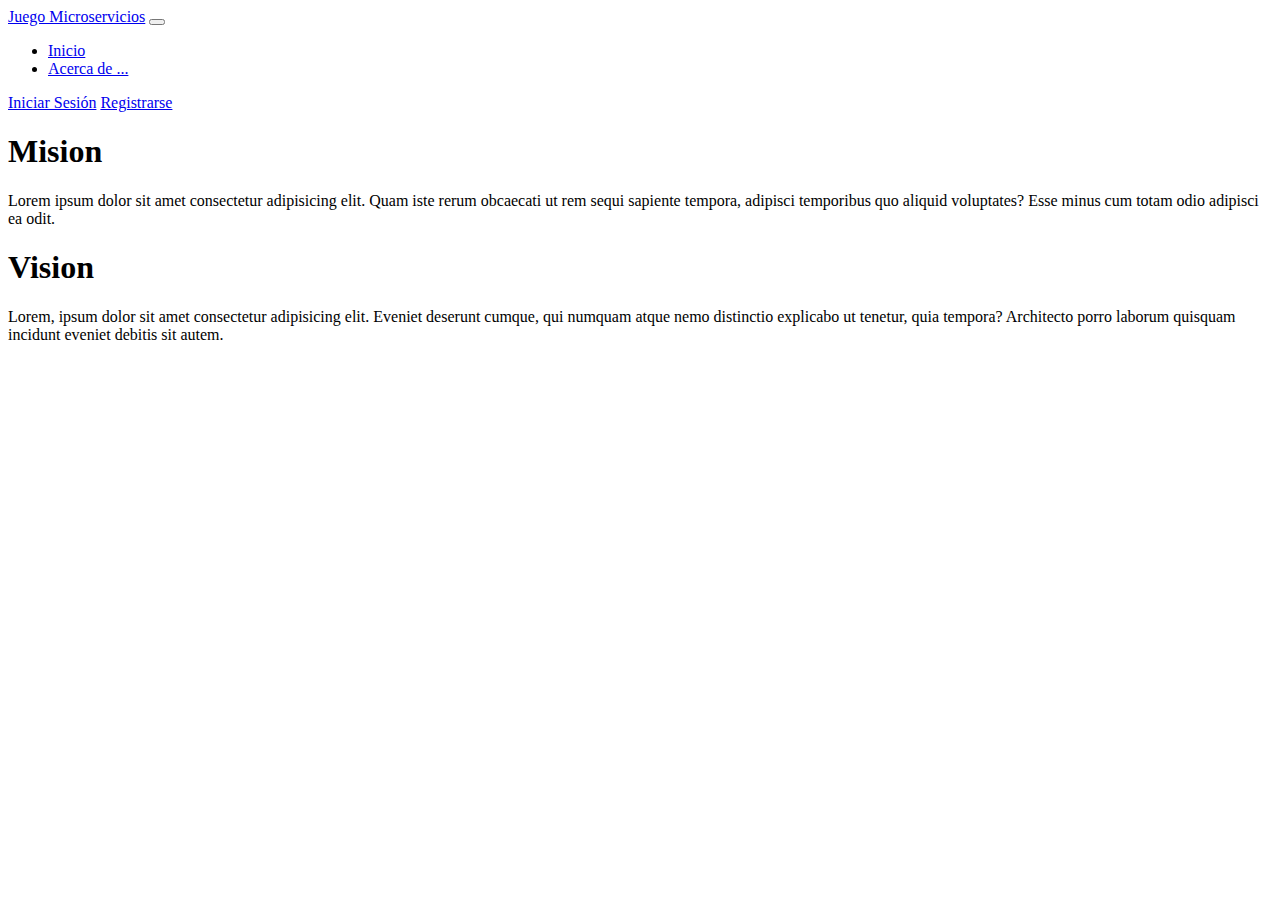
==== frontend/about.html @ df65c34f "Implementación de Vistas: Inicio, Acerca de ..." ====
<!DOCTYPE html>
<html lang="en">
    <head>
        <meta charset="UTF-8" />
        <meta http-equiv="X-UA-Compatible" content="IE=edge" />
        <meta name="viewport" content="width=device-width, initial-scale=1.0" />
        <title>Juego Microservicios</title>
        <link rel="stylesheet" href="CSS/style.css" />
        <script src="JS/Hilos.js"></script>
        <script src="JS/script.js"></script>
        <link
          href="https://cdn.jsdelivr.net/npm/bootstrap@5.1.3/dist/css/bootstrap.min.css"
          rel="stylesheet"
          integrity="sha384-1BmE4kWBq78iYhFldvKuhfTAU6auU8tT94WrHftjDbrCEXSU1oBoqyl2QvZ6jIW3"
          crossorigin="anonymous"
        />
        <!-- JavaScript Bundle with Popper -->
        <script
          src="https://cdn.jsdelivr.net/npm/bootstrap@5.1.3/dist/js/bootstrap.bundle.min.js"
          integrity="sha384-ka7Sk0Gln4gmtz2MlQnikT1wXgYsOg+OMhuP+IlRH9sENBO0LRn5q+8nbTov4+1p"
          crossorigin="anonymous"
        ></script>
      </head>
<body>
    <div class="background">
        <nav class="navbar navbar-dark navbar-expand bg-primary">
            <div class="container-fluid">
              <a class="navbar-brand" href="#">Juego Microservicios</a>
              <button
                class="navbar-toggler"
                type="button"
                data-bs-toggle="collapse"
                data-bs-target="#navbarSupportedContent"
                aria-controls="navbarSupportedContent"
                aria-expanded="false"
                aria-label="Toggle navigation"
              >
                <span class="navbar-toggler-icon"></span>
              </button>
              <div class="collapse navbar-collapse" id="navbarSupportedContent">
                <ul class="navbar-nav me-auto mb-2 mb-lg-0">
                  <li class="nav-item">
                    <a class="nav-link active" aria-current="page" href="index.html"
                      >Inicio</a
                    >
                  </li>
                  <li class="nav-item">
                    <a class="nav-link" href="about.html">Acerca de ...</a>
                  </li>
                </ul>
                <form class="d-flex p-1">
                  <a class="btn btn-success" type="button" href="#"
                    >Iniciar Sesión</a
                  >
                  <a class="btn btn-warning ms-3" type="button" href="register.html"
                    >Registrarse</a
                  >
                </form>
              </div>
            </div>
          </nav>

        <div class="container mt-3">
            <div class="row container mx-auto">
                <div class="col-6 text-center">
                  <h1>Mision</h1>
                  <p>
                    Lorem ipsum dolor sit amet consectetur adipisicing elit. Quam iste
                    rerum obcaecati ut rem sequi sapiente tempora, adipisci temporibus
                    quo aliquid voluptates? Esse minus cum totam odio adipisci ea
                    odit.
                  </p>
                </div>
                <div class="col-6 text-center">
                  <h1>Vision</h1>
                  <p>
                    Lorem, ipsum dolor sit amet consectetur adipisicing elit. Eveniet
                    deserunt cumque, qui numquam atque nemo distinctio explicabo ut
                    tenetur, quia tempora? Architecto porro laborum quisquam incidunt
                    eveniet debitis sit autem.
                  </p>
                </div>
              </div>
        </div>
    </div>
</body>
</html>
---- frontend/CSS/style.css ----
.background{
    background-color: white;
}
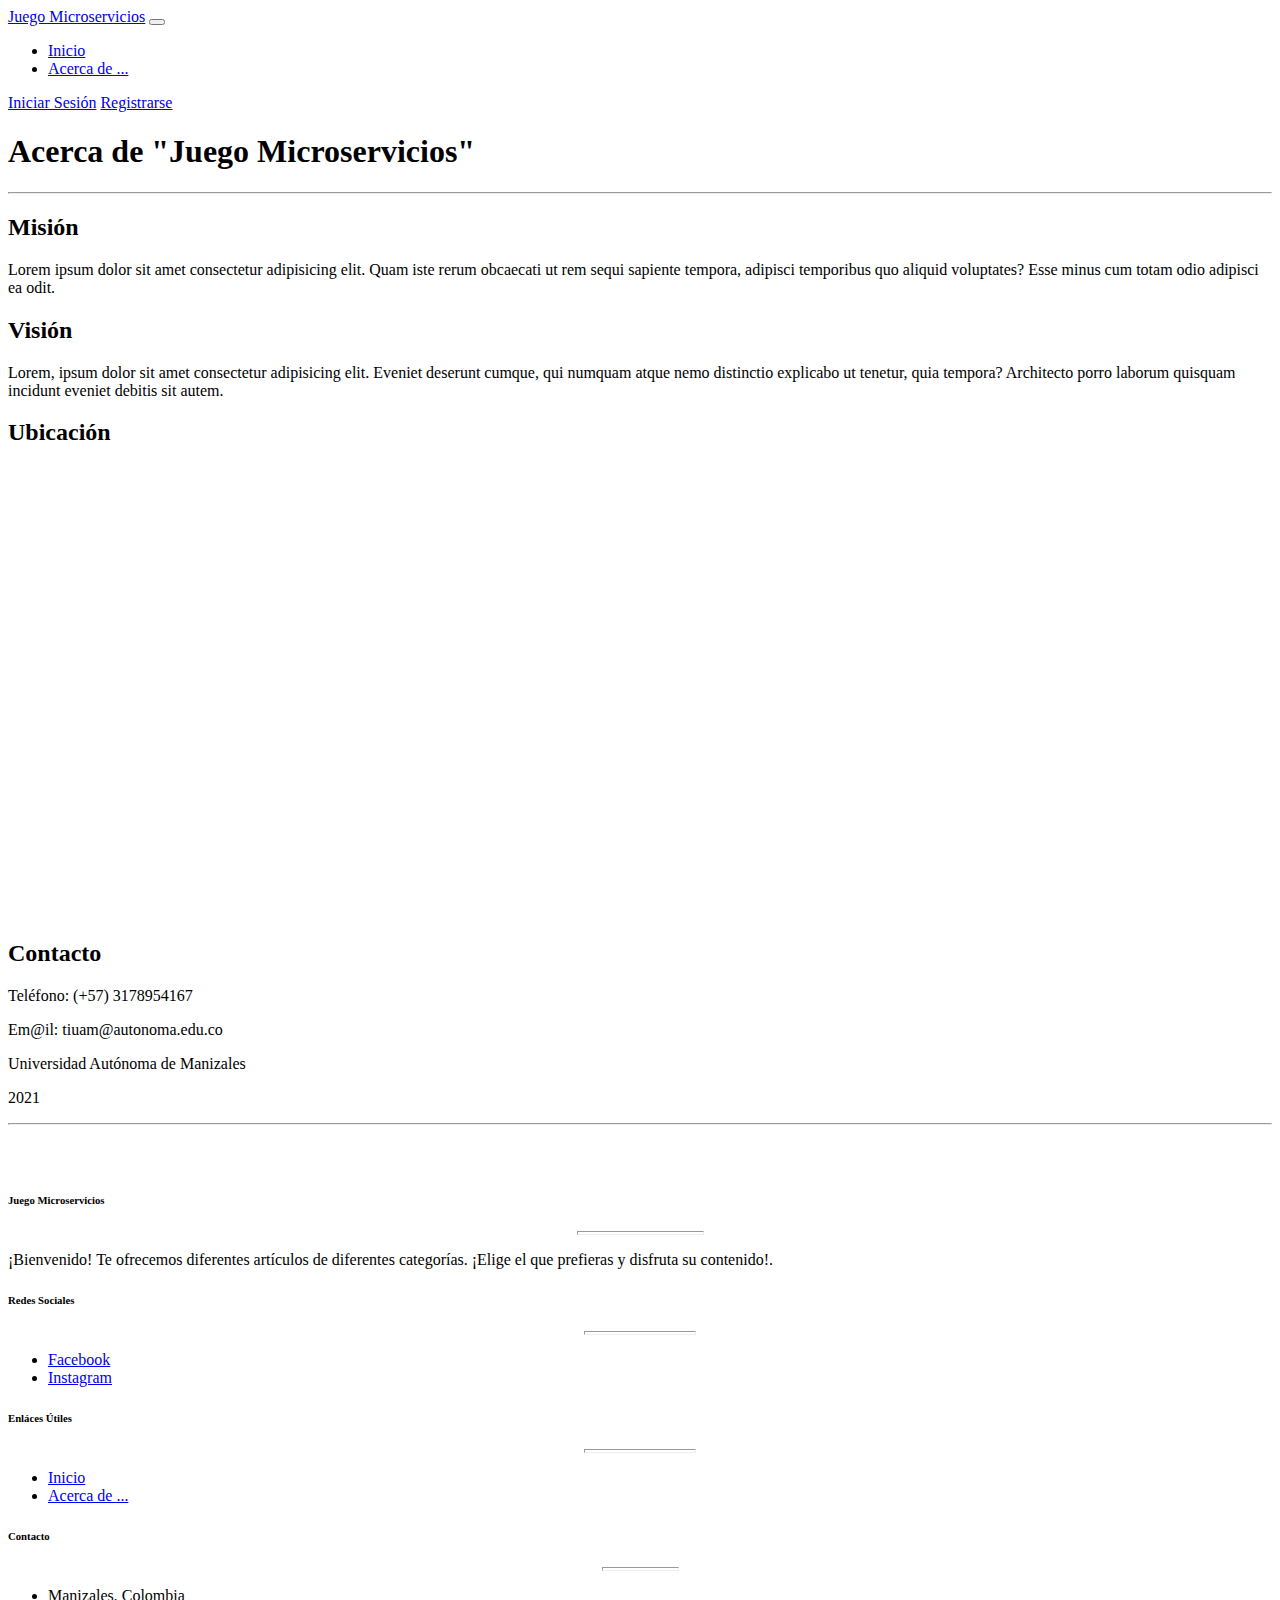
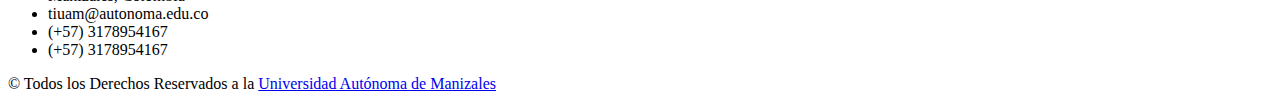
==== commit 72d310d2: "Implementación de Vistas: Login & Register ..." ====
--- a/frontend/about.html
+++ b/frontend/about.html
@@ -1,87 +1,203 @@
 <!DOCTYPE html>
 <html lang="en">
-    <head>
-        <meta charset="UTF-8" />
-        <meta http-equiv="X-UA-Compatible" content="IE=edge" />
-        <meta name="viewport" content="width=device-width, initial-scale=1.0" />
-        <title>Juego Microservicios</title>
-        <link rel="stylesheet" href="CSS/style.css" />
-        <script src="JS/Hilos.js"></script>
-        <script src="JS/script.js"></script>
-        <link
-          href="https://cdn.jsdelivr.net/npm/bootstrap@5.1.3/dist/css/bootstrap.min.css"
-          rel="stylesheet"
-          integrity="sha384-1BmE4kWBq78iYhFldvKuhfTAU6auU8tT94WrHftjDbrCEXSU1oBoqyl2QvZ6jIW3"
-          crossorigin="anonymous"
-        />
-        <!-- JavaScript Bundle with Popper -->
-        <script
-          src="https://cdn.jsdelivr.net/npm/bootstrap@5.1.3/dist/js/bootstrap.bundle.min.js"
-          integrity="sha384-ka7Sk0Gln4gmtz2MlQnikT1wXgYsOg+OMhuP+IlRH9sENBO0LRn5q+8nbTov4+1p"
-          crossorigin="anonymous"
-        ></script>
-      </head>
-<body>
+  <head>
+    <meta charset="UTF-8" />
+    <meta http-equiv="X-UA-Compatible" content="IE=edge" />
+    <meta name="viewport" content="width=device-width, initial-scale=1.0" />
+    <title>Juego Microservicios</title>
+    <link rel="stylesheet" href="CSS/style.css" />
+    <script src="JS/Hilos.js"></script>
+    <script src="JS/script.js"></script>
+    <link
+      href="https://cdn.jsdelivr.net/npm/bootstrap@5.1.3/dist/css/bootstrap.min.css"
+      rel="stylesheet"
+      integrity="sha384-1BmE4kWBq78iYhFldvKuhfTAU6auU8tT94WrHftjDbrCEXSU1oBoqyl2QvZ6jIW3"
+      crossorigin="anonymous"
+    />
+    <!-- JavaScript Bundle with Popper -->
+    <script
+      src="https://cdn.jsdelivr.net/npm/bootstrap@5.1.3/dist/js/bootstrap.bundle.min.js"
+      integrity="sha384-ka7Sk0Gln4gmtz2MlQnikT1wXgYsOg+OMhuP+IlRH9sENBO0LRn5q+8nbTov4+1p"
+      crossorigin="anonymous"
+    ></script>
+  </head>
+  <body>
     <div class="background">
-        <nav class="navbar navbar-dark navbar-expand bg-primary">
-            <div class="container-fluid">
-              <a class="navbar-brand" href="#">Juego Microservicios</a>
-              <button
-                class="navbar-toggler"
-                type="button"
-                data-bs-toggle="collapse"
-                data-bs-target="#navbarSupportedContent"
-                aria-controls="navbarSupportedContent"
-                aria-expanded="false"
-                aria-label="Toggle navigation"
+      <nav class="navbar navbar-dark navbar-expand bg-primary">
+        <div class="container-fluid">
+          <a class="navbar-brand" href="#">Juego Microservicios</a>
+          <button
+            class="navbar-toggler"
+            type="button"
+            data-bs-toggle="collapse"
+            data-bs-target="#navbarSupportedContent"
+            aria-controls="navbarSupportedContent"
+            aria-expanded="false"
+            aria-label="Toggle navigation"
+          >
+            <span class="navbar-toggler-icon"></span>
+          </button>
+          <div class="collapse navbar-collapse" id="navbarSupportedContent">
+            <ul class="navbar-nav me-auto mb-2 mb-lg-0">
+              <li class="nav-item">
+                <a class="nav-link active" aria-current="page" href="index.html"
+                  >Inicio</a
+                >
+              </li>
+              <li class="nav-item">
+                <a class="nav-link" href="about.html">Acerca de ...</a>
+              </li>
+            </ul>
+            <form class="d-flex p-1">
+              <a class="btn btn-success" type="button" href="login.html"
+                >Iniciar Sesión</a
               >
-                <span class="navbar-toggler-icon"></span>
-              </button>
-              <div class="collapse navbar-collapse" id="navbarSupportedContent">
-                <ul class="navbar-nav me-auto mb-2 mb-lg-0">
-                  <li class="nav-item">
-                    <a class="nav-link active" aria-current="page" href="index.html"
-                      >Inicio</a
-                    >
-                  </li>
-                  <li class="nav-item">
-                    <a class="nav-link" href="about.html">Acerca de ...</a>
-                  </li>
-                </ul>
-                <form class="d-flex p-1">
-                  <a class="btn btn-success" type="button" href="#"
-                    >Iniciar Sesión</a
+              <a class="btn btn-warning ms-3" type="button" href="register.html"
+                >Registrarse</a
+              >
+            </form>
+          </div>
+        </div>
+      </nav>
+
+      <div class="container mt-3">
+        <div class="col text-center">
+          <h1 class="display-5">
+            <h1>Acerca de "Juego Microservicios"</h1>
+          </h1>
+          <hr />
+          <div class="container mt-3">
+            <div class="row container mx-auto">
+              <div class="col-6 text-center">
+                <h2 class="mb-5">Misión</h2>
+                <p class="lead">
+                  Lorem ipsum dolor sit amet consectetur adipisicing elit. Quam
+                  iste rerum obcaecati ut rem sequi sapiente tempora, adipisci
+                  temporibus quo aliquid voluptates? Esse minus cum totam odio
+                  adipisci ea odit.
+                </p>
+              </div>
+              <div class="col-6 text-center">
+                <h2 class="mb-5">Visión</h2>
+                <p class="lead">
+                  Lorem, ipsum dolor sit amet consectetur adipisicing elit.
+                  Eveniet deserunt cumque, qui numquam atque nemo distinctio
+                  explicabo ut tenetur, quia tempora? Architecto porro laborum
+                  quisquam incidunt eveniet debitis sit autem.
+                </p>
+              </div>
+            </div>
+            <div class="container mt-3">
+            <div class="row container mx-auto">
+              <div class="col-6 text-center">
+                <h2 class="mb-5">Ubicación</h2>
+                <iframe
+                    src="https://www.google.com/maps/embed?pb=!1m18!1m12!1m3!1d95265.2275011847!2d-75.57123218623457!3d5.124732364534143!2m3!1f0!2f0!3f0!3m2!1i1024!2i768!4f13.1!3m3!1m2!1s0x8e476f8c1179651b%3A0x18322787cebd6883!2sUniversidad%20Aut%C3%B3noma%20de%20Manizales!5e0!3m2!1ses-419!2sco!4v1606459082070!5m2!1ses-419!2sco"
+                    width="600"
+                    height="450"
+                    frameborder="0"
+                    style="border: 0"
+                    allowfullscreen=""
+                    aria-hidden="false"
+                    tabindex="0"
+                ></iframe>
+              </div>
+              <div class="col-6 text-center">
+                <h2 class="mb-5">Contacto</h2>
+                <p class="lead">Teléfono: (+57) 3178954167</p>
+                <p class="lead">Em@il: tiuam@autonoma.edu.co</p>
+                <p class="lead">Universidad Autónoma de Manizales</p>
+                <p class="lead">2021</p>
+              </div>
+            </div>
+          </div>
+        </div>
+      </div>
+    </div>
+    <hr>
+    <footer class="page-footer bg-primary text-light">
+
+        <br><br>
+        <div class="container text-center text-md-left">
+          <div class="row">
+            <div class="col-md-3 mx-auto mb-10">
+              <h6 class="text-uppercase font-weight-bold">Juego Microservicios</h6>
+              <hr
+                class="mb-4 mt-0 d-inline-block mx-auto"
+                style="width: 125px; height: 2px"
+              />
+              <p class="mt-2">
+                ¡Bienvenido! Te ofrecemos diferentes artículos de diferentes
+                categorías. ¡Elige el que prefieras y disfruta su contenido!.
+              </p>
+            </div>
+
+            <div class="col-md-2 mx-auto mb-4">
+              <h6 class="text-uppercase font-weight-bold">Redes Sociales</h6>
+              <hr
+                class="bg-light mb-4 mt-0 d-inline-block mx-auto"
+                style="width: 110px; height: 2px"
+              />
+              <ul class="list-unstyled">
+                <li class="my-2">
+                  <a href="#" class="link-light">Facebook</a>
+                </li>
+                <li class="my-2">
+                  <a href="#" class="link-light"
+                    >Instagram</a
                   >
-                  <a class="btn btn-warning ms-3" type="button" href="register.html"
-                    >Registrarse</a
+                </li>
+              </ul>
+            </div>
+
+            <div class="col-md-2 mx-auto mb-4">
+              <h6 class="text-uppercase font-weight-bold">Enláces Útiles</h6>
+              <hr
+                class="bg-light mb-4 mt-0 d-inline-block mx-auto"
+                style="width: 110px; height: 2px"
+              />
+              <ul class="list-unstyled">
+                <li class="my-2">
+                  <a href="#" class="link-light">Inicio</a>
+                </li>
+                <li class="my-2">
+                  <a href="#" class="link-light"
+                    >Acerca de ...</a
                   >
-                </form>
-              </div>
-            </div>
-          </nav>
-
-        <div class="container mt-3">
-            <div class="row container mx-auto">
-                <div class="col-6 text-center">
-                  <h1>Mision</h1>
-                  <p>
-                    Lorem ipsum dolor sit amet consectetur adipisicing elit. Quam iste
-                    rerum obcaecati ut rem sequi sapiente tempora, adipisci temporibus
-                    quo aliquid voluptates? Esse minus cum totam odio adipisci ea
-                    odit.
-                  </p>
-                </div>
-                <div class="col-6 text-center">
-                  <h1>Vision</h1>
-                  <p>
-                    Lorem, ipsum dolor sit amet consectetur adipisicing elit. Eveniet
-                    deserunt cumque, qui numquam atque nemo distinctio explicabo ut
-                    tenetur, quia tempora? Architecto porro laborum quisquam incidunt
-                    eveniet debitis sit autem.
-                  </p>
-                </div>
-              </div>
-        </div>
-    </div>
-</body>
-</html>+                </li>
+              </ul>
+            </div>
+
+            <div class="col-md-3 mx-auto mb-4">
+              <h6 class="text-uppercase font-weight-bold">Contacto</h6>
+              <hr
+                class="bg-light mb-4 mt-0 d-inline-block mx-auto"
+                style="width: 75px; height: 2px"
+              />
+              <ul class="list-unstyled">
+                <li class="my-2">
+                  <i class="fas fa-home mr-3"></i> Manizales, Colombia
+                </li>
+                <li class="my-2">
+                  <i class="fas fa-envelope mr-3"></i> tiuam@autonoma.edu.co
+                </li>
+                <li class="my-2">
+                  <i class="fas fa-phone mr-3"></i> (+57) 3178954167
+                </li>
+                <li class="my-2">
+                  <i class="fas fa-print mr-3"></i> (+57) 3178954167
+                </li>
+              </ul>
+            </div>
+          </div>
+        </div>
+
+        <div class="footer-copyright text-center py-3">
+          <p>
+            &copy; Todos los Derechos Reservados a la
+            <a href="#" class="link-light">Universidad Autónoma de Manizales</a>
+          </p>
+        </div>
+      </footer>
+  </body>
+</html>
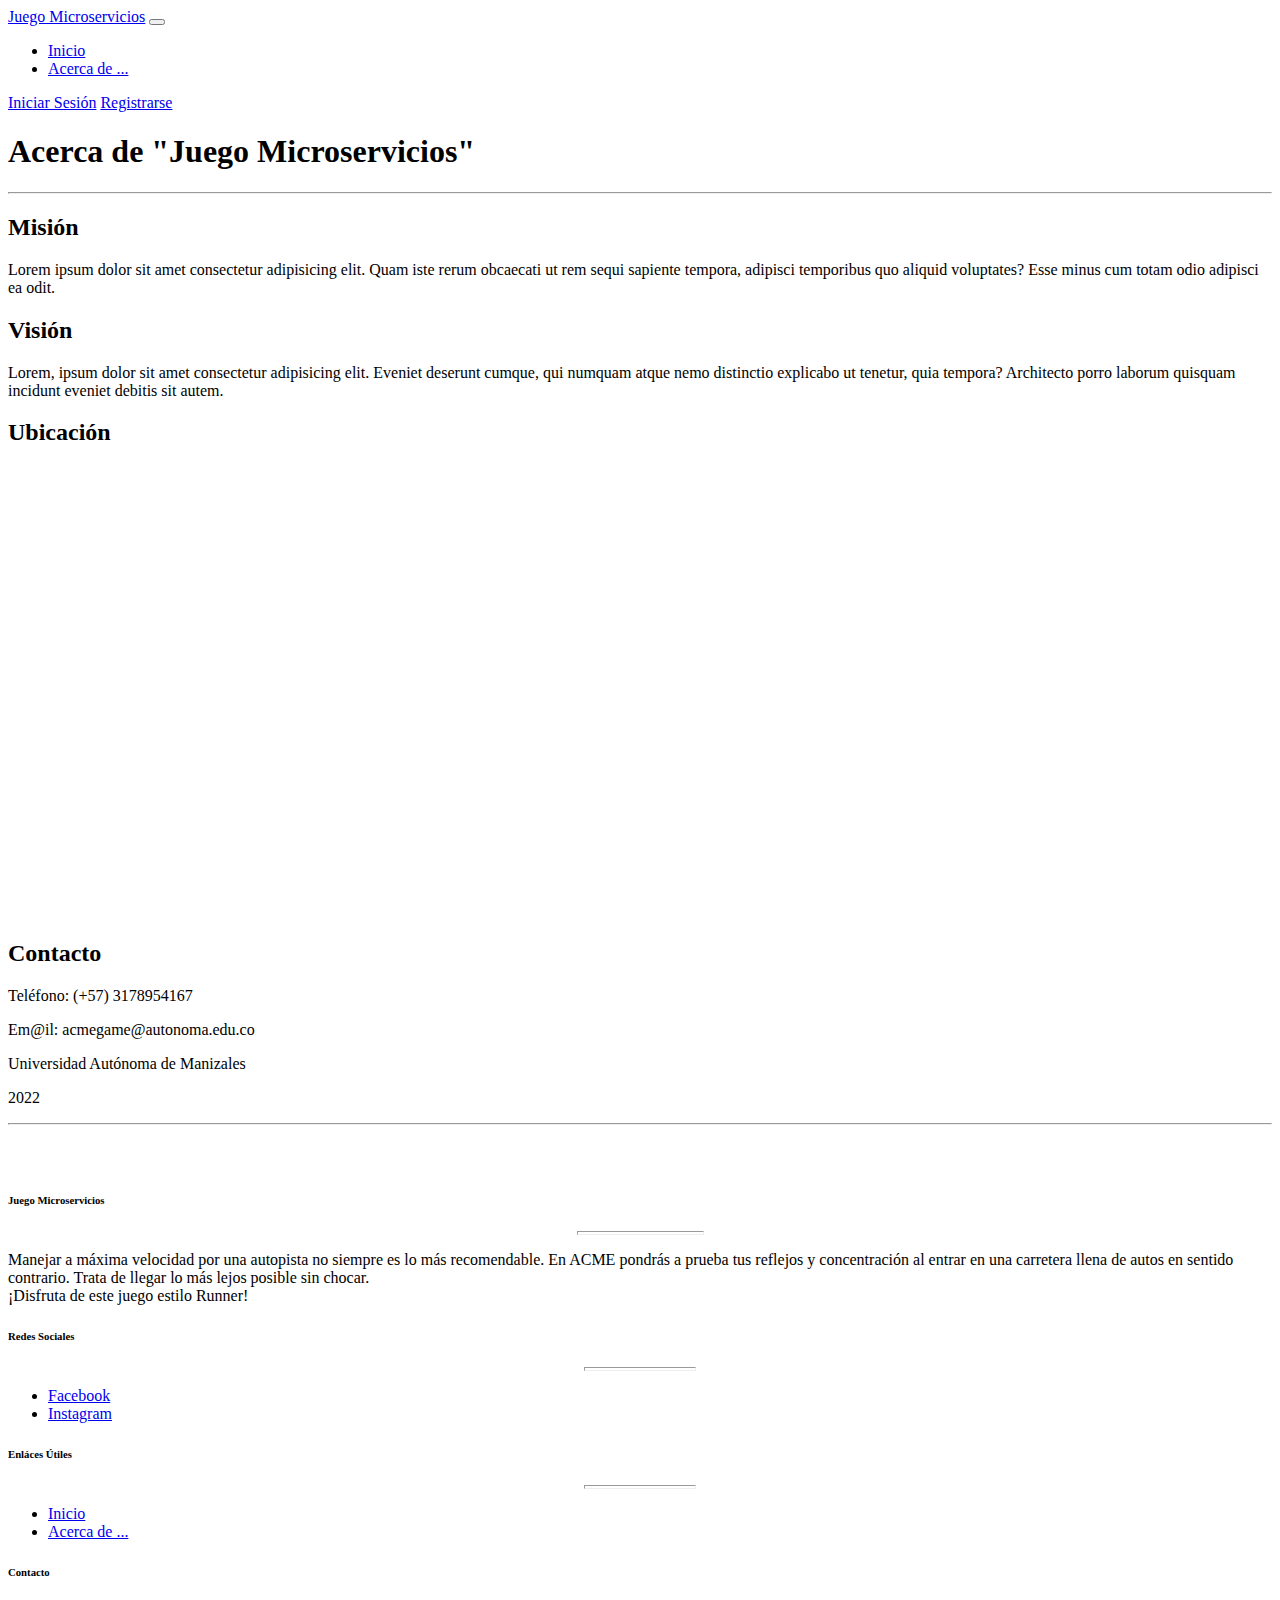
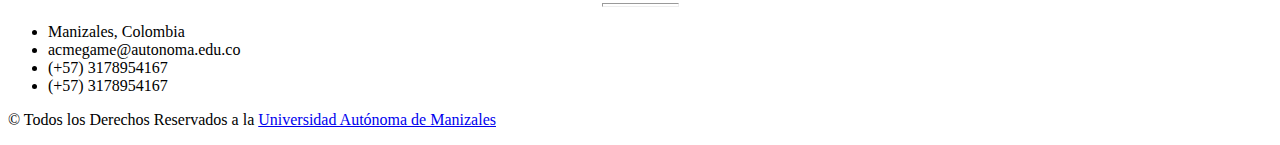
==== commit d33b441d: "Ajustes menos el Formularios ..." ====
--- a/frontend/about.html
+++ b/frontend/about.html
@@ -7,7 +7,7 @@
     <title>Juego Microservicios</title>
     <link rel="stylesheet" href="CSS/style.css" />
     <script src="JS/Hilos.js"></script>
-    <script src="JS/script.js"></script>
+    <script src="JS/user.js"></script>
     <link
       href="https://cdn.jsdelivr.net/npm/bootstrap@5.1.3/dist/css/bootstrap.min.css"
       rel="stylesheet"
@@ -21,7 +21,7 @@
       crossorigin="anonymous"
     ></script>
   </head>
-  <body>
+  <body onload="isLogin()">
     <div class="background">
       <nav class="navbar navbar-dark navbar-expand bg-primary">
         <div class="container-fluid">
@@ -49,11 +49,14 @@
               </li>
             </ul>
             <form class="d-flex p-1">
-              <a class="btn btn-success" type="button" href="login.html"
+              <a id="login" class="btn btn-success"  type="button" href="login.html"
                 >Iniciar Sesión</a
               >
-              <a class="btn btn-warning ms-3" type="button" href="register.html"
+              <a id="register" class="btn btn-warning ms-3" type="button" href="register.html"
                 >Registrarse</a
+              >
+              <a id="quit" class="btn btn-danger ms-3" type="button" href="index.html"
+                >Salir</a
               >
             </form>
           </div>
@@ -105,9 +108,9 @@
               <div class="col-6 text-center">
                 <h2 class="mb-5">Contacto</h2>
                 <p class="lead">Teléfono: (+57) 3178954167</p>
-                <p class="lead">Em@il: tiuam@autonoma.edu.co</p>
+                <p class="lead">Em@il: acmegame@autonoma.edu.co</p>
                 <p class="lead">Universidad Autónoma de Manizales</p>
-                <p class="lead">2021</p>
+                <p class="lead">2022</p>
               </div>
             </div>
           </div>
@@ -127,8 +130,11 @@
                 style="width: 125px; height: 2px"
               />
               <p class="mt-2">
-                ¡Bienvenido! Te ofrecemos diferentes artículos de diferentes
-                categorías. ¡Elige el que prefieras y disfruta su contenido!.
+                Manejar a máxima velocidad por una autopista no siempre es lo más
+                recomendable. En ACME pondrás a prueba tus reflejos y
+                concentración al entrar en una carretera llena de autos en sentido
+                contrario. Trata de llegar lo más lejos posible sin chocar. <br>
+                ¡Disfruta de este juego estilo Runner!
               </p>
             </div>
 
@@ -140,10 +146,10 @@
               />
               <ul class="list-unstyled">
                 <li class="my-2">
-                  <a href="#" class="link-light">Facebook</a>
-                </li>
-                <li class="my-2">
-                  <a href="#" class="link-light"
+                  <a href="https://www.facebook.com/UAMManizales" class="link-light">Facebook</a>
+                </li>
+                <li class="my-2">
+                  <a href="https://www.instagram.com/uammanizales/?hl=es" class="link-light"
                     >Instagram</a
                   >
                 </li>
@@ -158,10 +164,10 @@
               />
               <ul class="list-unstyled">
                 <li class="my-2">
-                  <a href="#" class="link-light">Inicio</a>
-                </li>
-                <li class="my-2">
-                  <a href="#" class="link-light"
+                  <a href="index.html" class="link-light">Inicio</a>
+                </li>
+                <li class="my-2">
+                  <a href="about.html" class="link-light"
                     >Acerca de ...</a
                   >
                 </li>
@@ -179,7 +185,7 @@
                   <i class="fas fa-home mr-3"></i> Manizales, Colombia
                 </li>
                 <li class="my-2">
-                  <i class="fas fa-envelope mr-3"></i> tiuam@autonoma.edu.co
+                  <i class="fas fa-envelope mr-3"></i> acmegame@autonoma.edu.co
                 </li>
                 <li class="my-2">
                   <i class="fas fa-phone mr-3"></i> (+57) 3178954167
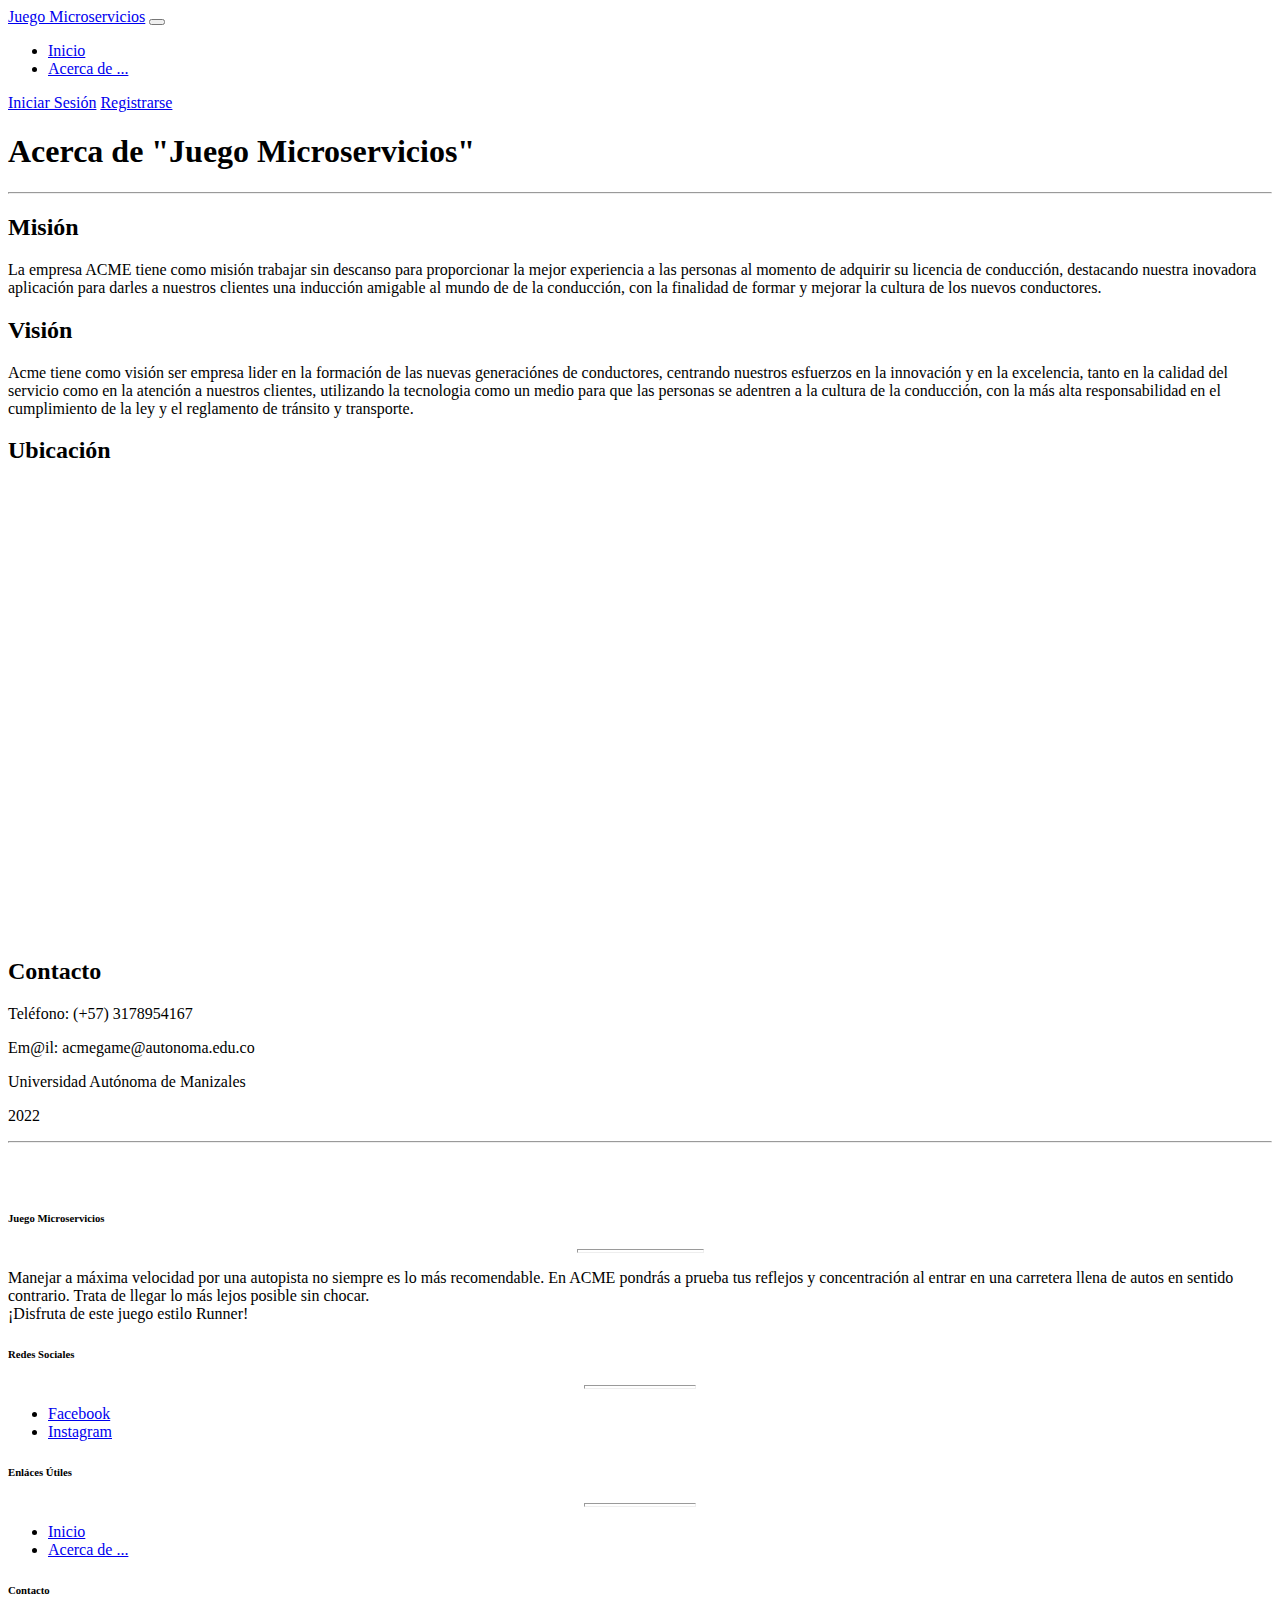
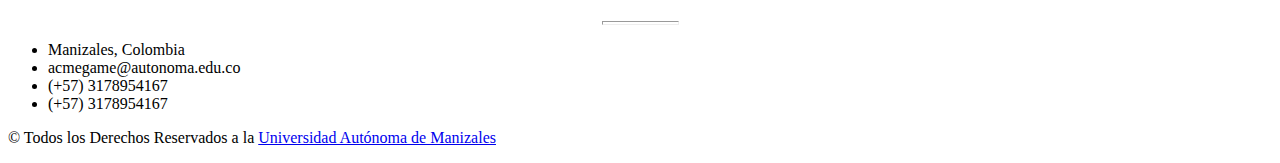
==== commit 07985a08: "Implementación de Misión y Visión" ====
--- a/frontend/about.html
+++ b/frontend/about.html
@@ -74,19 +74,19 @@
               <div class="col-6 text-center">
                 <h2 class="mb-5">Misión</h2>
                 <p class="lead">
-                  Lorem ipsum dolor sit amet consectetur adipisicing elit. Quam
-                  iste rerum obcaecati ut rem sequi sapiente tempora, adipisci
-                  temporibus quo aliquid voluptates? Esse minus cum totam odio
-                  adipisci ea odit.
+                  La empresa ACME tiene como misión trabajar sin descanso para proporcionar la mejor experiencia
+                  a las personas al momento de adquirir su licencia de conducción, destacando nuestra inovadora aplicación
+                  para darles a nuestros clientes una inducción amigable al mundo de de la conducción, con la finalidad de 
+                  formar y mejorar la cultura de los nuevos conductores.
                 </p>
               </div>
               <div class="col-6 text-center">
                 <h2 class="mb-5">Visión</h2>
                 <p class="lead">
-                  Lorem, ipsum dolor sit amet consectetur adipisicing elit.
-                  Eveniet deserunt cumque, qui numquam atque nemo distinctio
-                  explicabo ut tenetur, quia tempora? Architecto porro laborum
-                  quisquam incidunt eveniet debitis sit autem.
+                  Acme tiene como visión ser empresa lider en la formación de las nuevas generaciónes de conductores, centrando nuestros esfuerzos en la innovación 
+                  y en la excelencia, tanto en la calidad del servicio como en la atención a nuestros clientes, utilizando la tecnologia como un medio 
+                  para que las personas se adentren a la cultura de la conducción, con la más alta responsabilidad en el cumplimiento de la ley y
+                  el reglamento de tránsito y transporte.
                 </p>
               </div>
             </div>
--- a/frontend/CSS/style.css
+++ b/frontend/CSS/style.css
@@ -1,3 +1,7 @@
-.background{
+.background {
     background-color: white;
+}
+
+.contscore {
+    color: black;
 }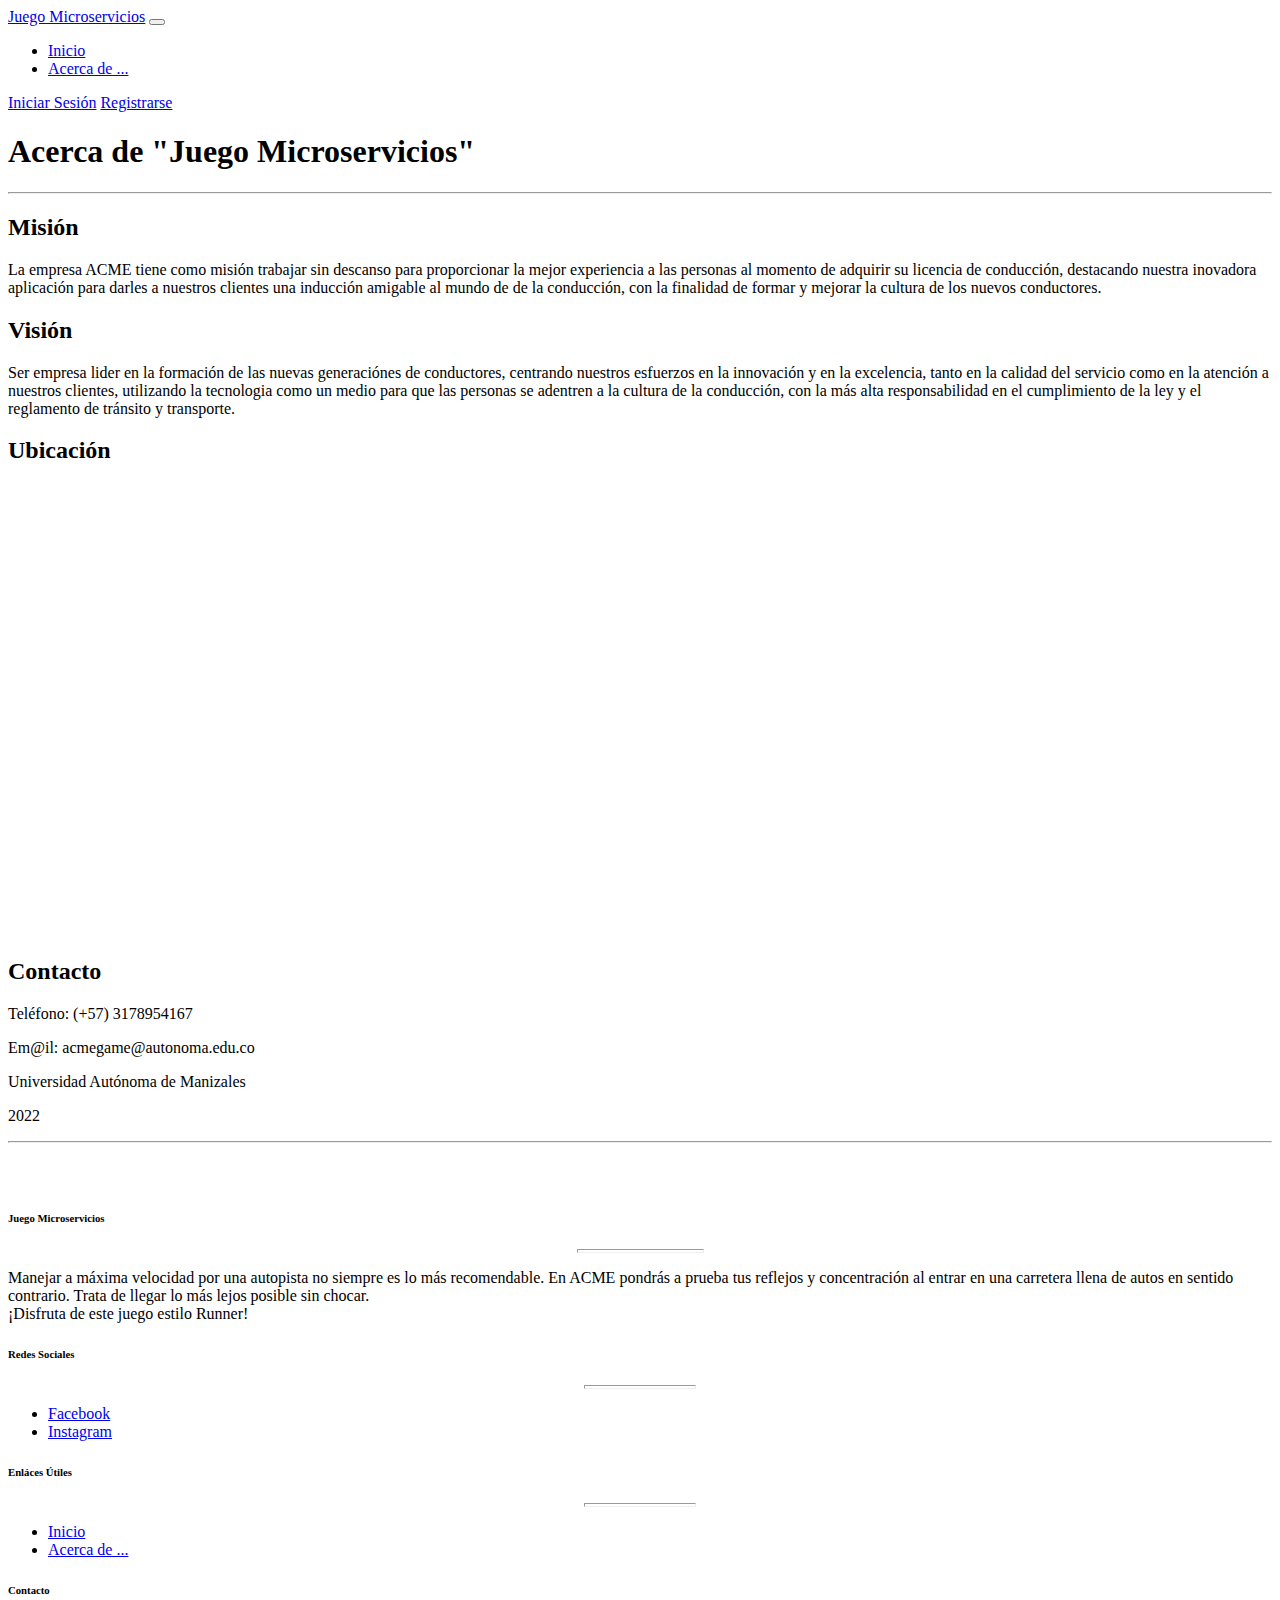
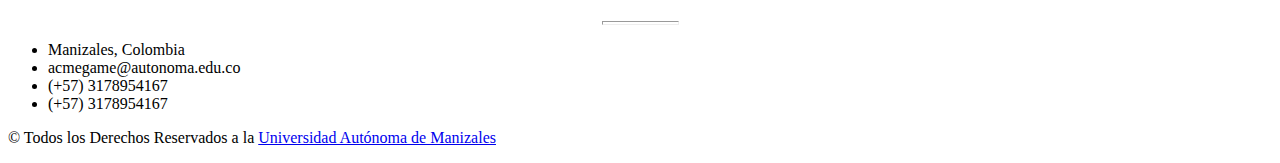
==== commit db72cf42: "proyecto engtrega" ====
--- a/frontend/about.html
+++ b/frontend/about.html
@@ -1,6 +1,7 @@
 <!DOCTYPE html>
 <html lang="en">
-  <head>
+
+<head>
     <meta charset="UTF-8" />
     <meta http-equiv="X-UA-Compatible" content="IE=edge" />
     <meta name="viewport" content="width=device-width, initial-scale=1.0" />
@@ -8,49 +9,31 @@
     <link rel="stylesheet" href="CSS/style.css" />
     <script src="JS/Hilos.js"></script>
     <script src="JS/user.js"></script>
-    <link
-      href="https://cdn.jsdelivr.net/npm/bootstrap@5.1.3/dist/css/bootstrap.min.css"
-      rel="stylesheet"
-      integrity="sha384-1BmE4kWBq78iYhFldvKuhfTAU6auU8tT94WrHftjDbrCEXSU1oBoqyl2QvZ6jIW3"
-      crossorigin="anonymous"
-    />
+    <link href="https://cdn.jsdelivr.net/npm/bootstrap@5.1.3/dist/css/bootstrap.min.css" rel="stylesheet" integrity="sha384-1BmE4kWBq78iYhFldvKuhfTAU6auU8tT94WrHftjDbrCEXSU1oBoqyl2QvZ6jIW3" crossorigin="anonymous" />
     <!-- JavaScript Bundle with Popper -->
-    <script
-      src="https://cdn.jsdelivr.net/npm/bootstrap@5.1.3/dist/js/bootstrap.bundle.min.js"
-      integrity="sha384-ka7Sk0Gln4gmtz2MlQnikT1wXgYsOg+OMhuP+IlRH9sENBO0LRn5q+8nbTov4+1p"
-      crossorigin="anonymous"
-    ></script>
-  </head>
-  <body onload="isLogin()">
+    <script src="https://cdn.jsdelivr.net/npm/bootstrap@5.1.3/dist/js/bootstrap.bundle.min.js" integrity="sha384-ka7Sk0Gln4gmtz2MlQnikT1wXgYsOg+OMhuP+IlRH9sENBO0LRn5q+8nbTov4+1p" crossorigin="anonymous"></script>
+</head>
+
+<body onload="isLogin()">
     <div class="background">
-      <nav class="navbar navbar-dark navbar-expand bg-primary">
-        <div class="container-fluid">
-          <a class="navbar-brand" href="#">Juego Microservicios</a>
-          <button
-            class="navbar-toggler"
-            type="button"
-            data-bs-toggle="collapse"
-            data-bs-target="#navbarSupportedContent"
-            aria-controls="navbarSupportedContent"
-            aria-expanded="false"
-            aria-label="Toggle navigation"
-          >
+        <nav class="navbar navbar-dark navbar-expand bg-primary">
+            <div class="container-fluid">
+                <a class="navbar-brand" href="#">Juego Microservicios</a>
+                <button class="navbar-toggler" type="button" data-bs-toggle="collapse" data-bs-target="#navbarSupportedContent" aria-controls="navbarSupportedContent" aria-expanded="false" aria-label="Toggle navigation">
             <span class="navbar-toggler-icon"></span>
           </button>
-          <div class="collapse navbar-collapse" id="navbarSupportedContent">
-            <ul class="navbar-nav me-auto mb-2 mb-lg-0">
-              <li class="nav-item">
-                <a class="nav-link active" aria-current="page" href="index.html"
-                  >Inicio</a
+                <div class="collapse navbar-collapse" id="navbarSupportedContent">
+                    <ul class="navbar-nav me-auto mb-2 mb-lg-0">
+                        <li class="nav-item">
+                            <a class="nav-link active" aria-current="page" href="index.html">Inicio</a
                 >
               </li>
               <li class="nav-item">
                 <a class="nav-link" href="about.html">Acerca de ...</a>
-              </li>
-            </ul>
-            <form class="d-flex p-1">
-              <a id="login" class="btn btn-success"  type="button" href="login.html"
-                >Iniciar Sesión</a
+                        </li>
+                    </ul>
+                    <form class="d-flex p-1">
+                        <a id="login" class="btn btn-success" type="button" href="login.html">Iniciar Sesión</a
               >
               <a id="register" class="btn btn-warning ms-3" type="button" href="register.html"
                 >Registrarse</a
@@ -83,7 +66,7 @@
               <div class="col-6 text-center">
                 <h2 class="mb-5">Visión</h2>
                 <p class="lead">
-                  Acme tiene como visión ser empresa lider en la formación de las nuevas generaciónes de conductores, centrando nuestros esfuerzos en la innovación 
+                  Ser empresa lider en la formación de las nuevas generaciónes de conductores, centrando nuestros esfuerzos en la innovación 
                   y en la excelencia, tanto en la calidad del servicio como en la atención a nuestros clientes, utilizando la tecnologia como un medio 
                   para que las personas se adentren a la cultura de la conducción, con la más alta responsabilidad en el cumplimiento de la ley y
                   el reglamento de tránsito y transporte.
@@ -147,10 +130,9 @@
               <ul class="list-unstyled">
                 <li class="my-2">
                   <a href="https://www.facebook.com/UAMManizales" class="link-light">Facebook</a>
-                </li>
-                <li class="my-2">
-                  <a href="https://www.instagram.com/uammanizales/?hl=es" class="link-light"
-                    >Instagram</a
+                        </li>
+                        <li class="my-2">
+                            <a href="https://www.instagram.com/uammanizales/?hl=es" class="link-light">Instagram</a
                   >
                 </li>
               </ul>
@@ -165,10 +147,9 @@
               <ul class="list-unstyled">
                 <li class="my-2">
                   <a href="index.html" class="link-light">Inicio</a>
-                </li>
-                <li class="my-2">
-                  <a href="about.html" class="link-light"
-                    >Acerca de ...</a
+                        </li>
+                        <li class="my-2">
+                            <a href="about.html" class="link-light">Acerca de ...</a
                   >
                 </li>
               </ul>
@@ -202,8 +183,9 @@
           <p>
             &copy; Todos los Derechos Reservados a la
             <a href="#" class="link-light">Universidad Autónoma de Manizales</a>
-          </p>
-        </div>
-      </footer>
-  </body>
-</html>
+                            </p>
+                </div>
+                </footer>
+</body>
+
+</html>